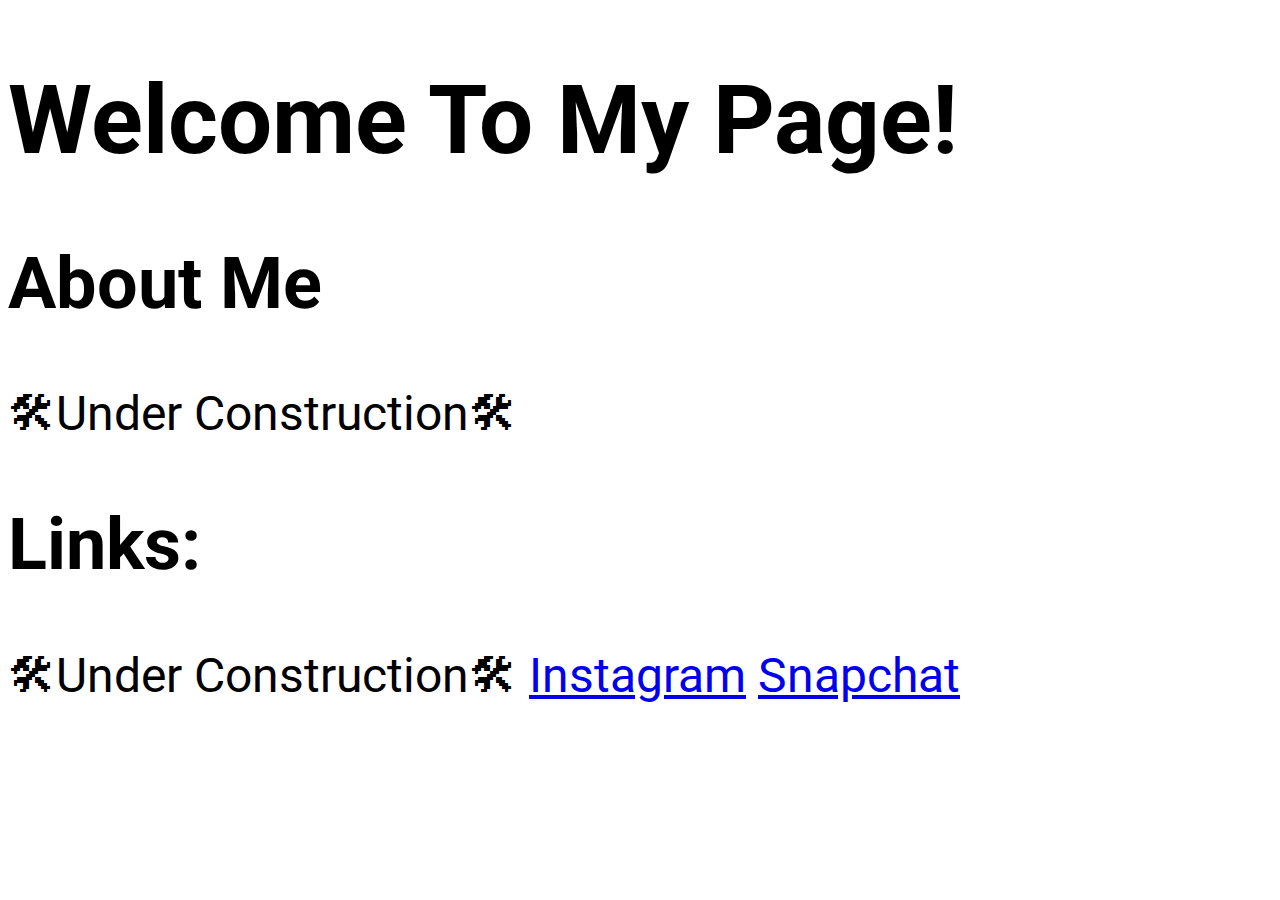
==== index.html @ 95511c0d "Update index.html" ====
<!DOCTYPE html>
<head>
  <link href="https://fonts.googleapis.com/css?family=Open+Sans|Roboto" rel="stylesheet">
  <style>
     body {
        font-family: 'Roboto', serif;
        font-size: 48px;
      }
  </style>
<title>Jaden!</title>
</head>
<html>
<body>

<h1>Welcome To My Page!</h1>

<h2>About Me</h2>
<p>🛠Under Construction🛠</p>

<h2>Links:</h2>
<p>🛠Under Construction🛠
<a href="https://www.instagram.com/jaden.nl/">Instagram</a>
<a href="https://goo.gl/photos/8LdSrgSgokeMkGHH6">Snapchat</a>
</p>


</body>
</html>
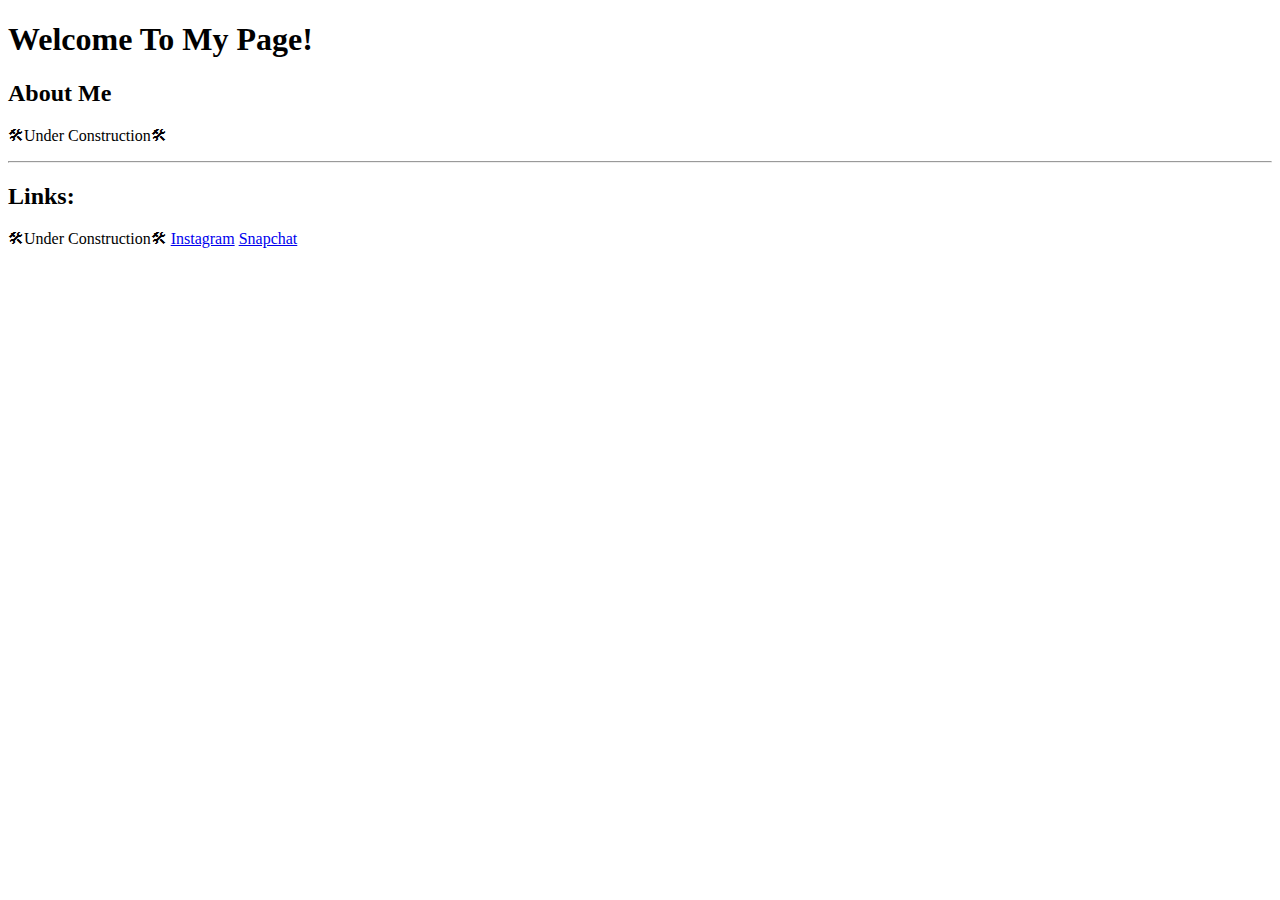
==== commit bca8295a: "Line" ====
--- a/index.html
+++ b/index.html
@@ -1,24 +1,27 @@
 <!DOCTYPE html>
 <head>
-  <link href="https://fonts.googleapis.com/css?family=Open+Sans|Roboto" rel="stylesheet">
-  <style>
-     body {
-        font-family: 'Roboto', serif;
-        font-size: 48px;
-      }
-  </style>
-<title>Jaden!</title>
+<title>
+  Jaden!
+</title>
 </head>
-<html>
+<html lang="en-US">
 <body>
 
-<h1>Welcome To My Page!</h1>
-
-<h2>About Me</h2>
-<p>🛠Under Construction🛠</p>
-
-<h2>Links:</h2>
-<p>🛠Under Construction🛠
+<h1>
+  Welcome To My Page!
+</h1>
+<h2>
+  About Me
+</h2>
+<p>
+  🛠Under Construction🛠
+</p>
+<hr>
+<h2>
+  Links:
+</h2>
+<p>
+  🛠Under Construction🛠
 <a href="https://www.instagram.com/jaden.nl/">Instagram</a>
 <a href="https://goo.gl/photos/8LdSrgSgokeMkGHH6">Snapchat</a>
 </p>
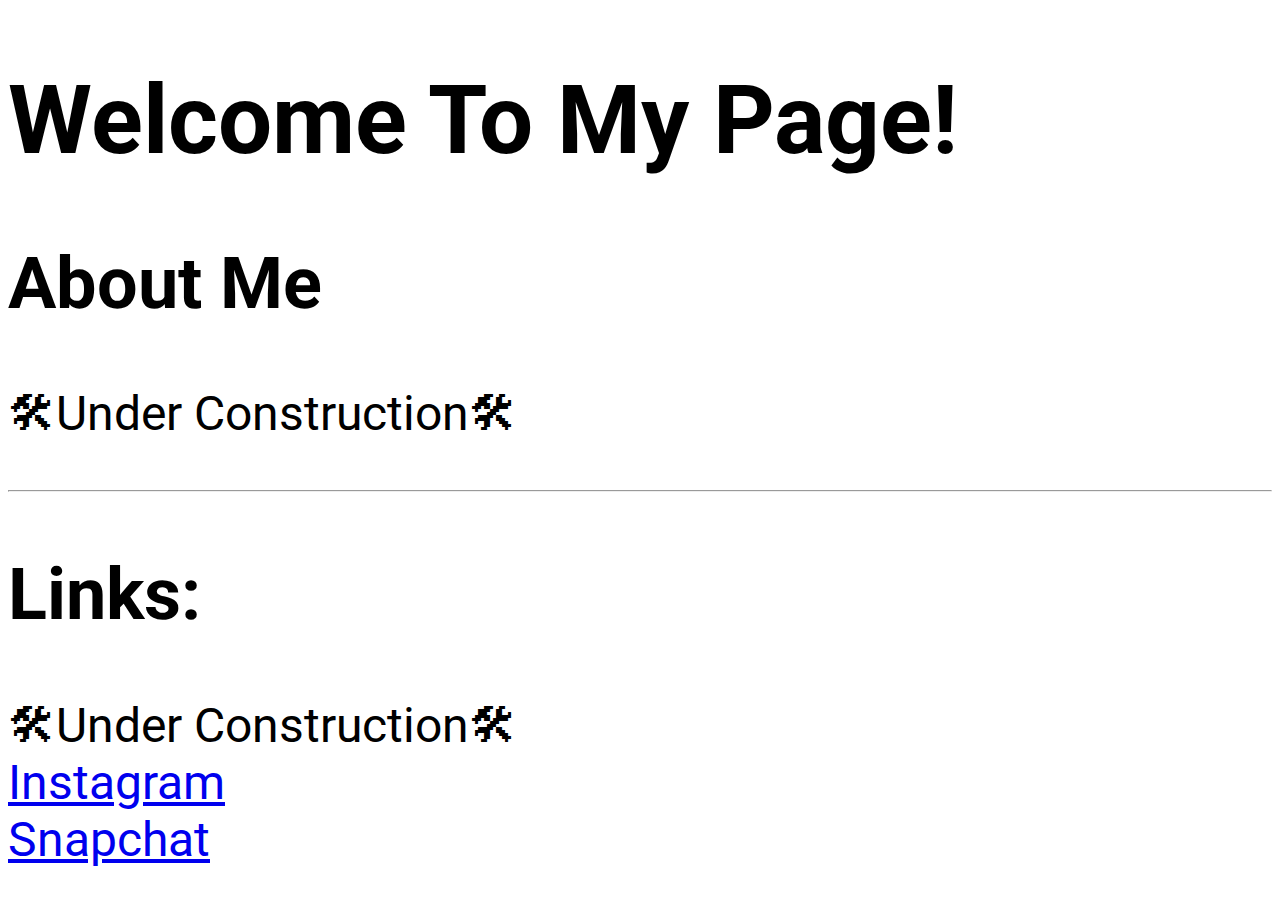
==== commit 6392b2fa: "Merge remote-tracking branch 'refs/remotes/origin/Test'" ====
--- a/index.html
+++ b/index.html
@@ -1,28 +1,28 @@
 <!DOCTYPE html>
 <head>
-<title>
-  Jaden!
-</title>
+  <link href="https://fonts.googleapis.com/css?family=Open+Sans|Roboto" rel="stylesheet">
+  <style>
+     body {
+        font-family: 'Roboto', serif;
+        font-size: 48px;
+      }
+  </style>
+<title>Jaden!</title>
 </head>
-<html lang="en-US">
+<html>
 <body>
 
-<h1>
-  Welcome To My Page!
-</h1>
-<h2>
-  About Me
-</h2>
-<p>
-  🛠Under Construction🛠
-</p>
+<h1>Welcome To My Page!</h1>
+
+<h2>About Me</h2>
+<p>🛠Under Construction🛠</p>
 <hr>
-<h2>
-  Links:
-</h2>
-<p>
-  🛠Under Construction🛠
+
+<h2>Links:</h2>
+<p>🛠Under Construction🛠
+<br>
 <a href="https://www.instagram.com/jaden.nl/">Instagram</a>
+<br>
 <a href="https://goo.gl/photos/8LdSrgSgokeMkGHH6">Snapchat</a>
 </p>
 
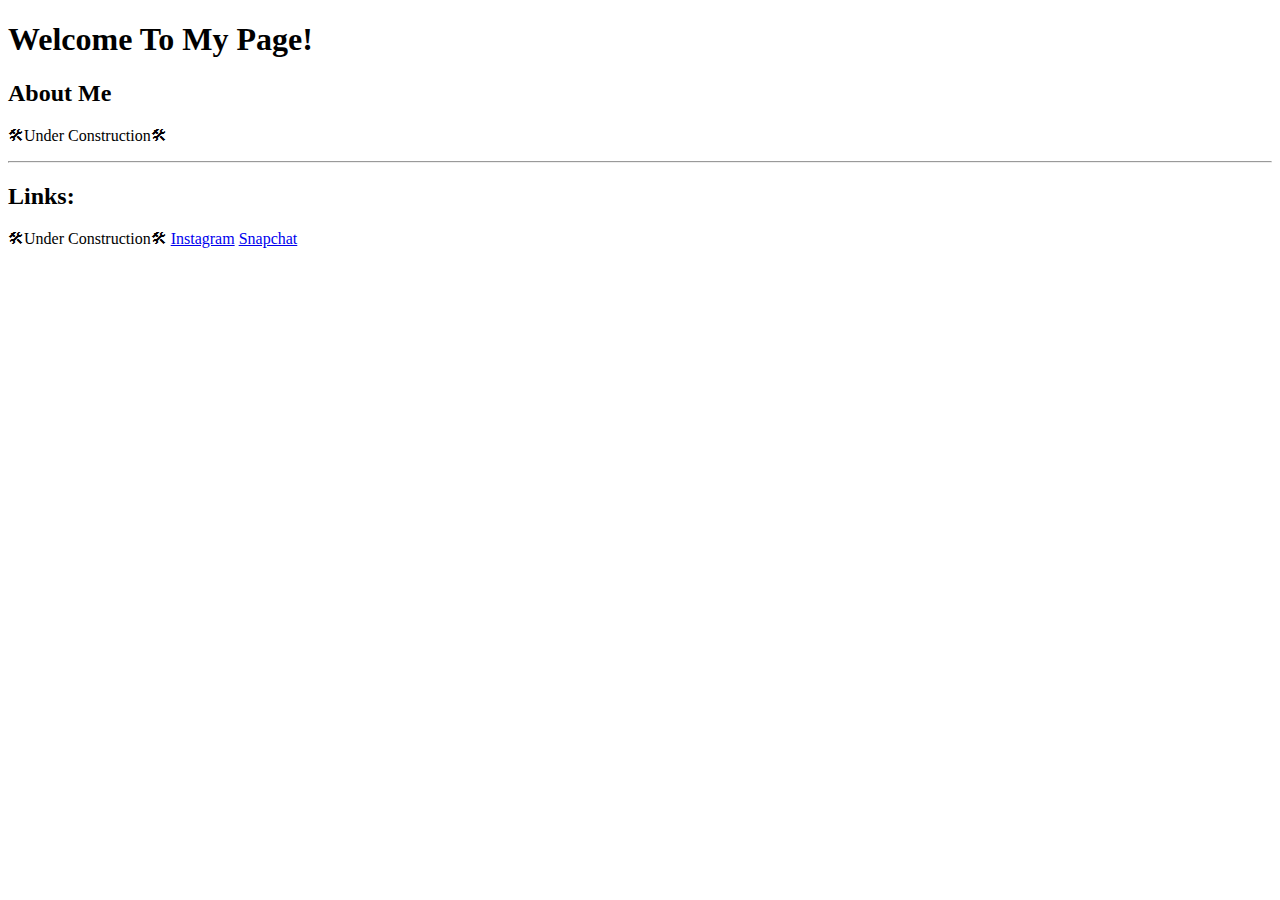
==== commit 95a8281f: "Merge branch 'master' of https://github.com/Jadennl/Jadennl.github.io" ====
--- a/index.html
+++ b/index.html
@@ -1,28 +1,28 @@
-<!DOCTYPE html>
+<!doctype html>
+<html lang="en-US">
 <head>
-  <link href="https://fonts.googleapis.com/css?family=Open+Sans|Roboto" rel="stylesheet">
-  <style>
-     body {
-        font-family: 'Roboto', serif;
-        font-size: 48px;
-      }
-  </style>
-<title>Jaden!</title>
+<title>
+  Jaden!
+</title>
 </head>
-<html>
 <body>
 
-<h1>Welcome To My Page!</h1>
-
-<h2>About Me</h2>
-<p>🛠Under Construction🛠</p>
+<h1>
+  Welcome To My Page!
+</h1>
+<h2>
+  About Me
+</h2>
+<p>
+  🛠Under Construction🛠
+</p>
 <hr>
-
-<h2>Links:</h2>
-<p>🛠Under Construction🛠
-<br>
+<h2>
+  Links:
+</h2>
+<p>
+  🛠Under Construction🛠
 <a href="https://www.instagram.com/jaden.nl/">Instagram</a>
-<br>
 <a href="https://goo.gl/photos/8LdSrgSgokeMkGHH6">Snapchat</a>
 </p>
 
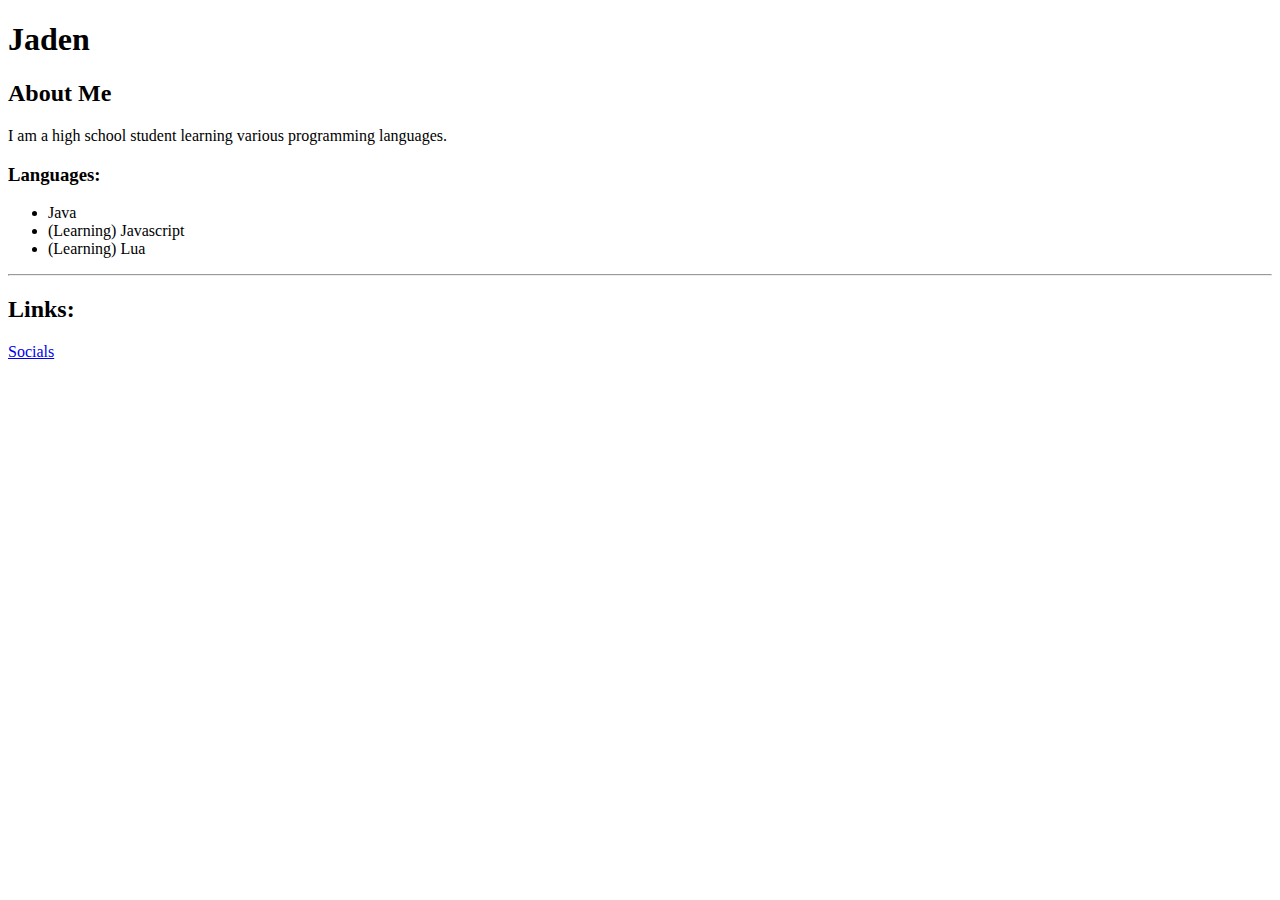
==== commit 262e9a96: "Moved index back" ====
--- a/index.html
+++ b/index.html
@@ -1,30 +1,36 @@
-<!doctype html>
+<!DOCTYPE html>
 <html lang="en-US">
 <head>
-<title>
-  Jaden!
-</title>
+  <title>Jadennl</title>
 </head>
+
 <body>
 
-<h1>
-  Welcome To My Page!
-</h1>
-<h2>
-  About Me
-</h2>
-<p>
-  🛠Under Construction🛠
-</p>
-<hr>
-<h2>
-  Links:
-</h2>
-<p>
-  🛠Under Construction🛠
-<a href="https://www.instagram.com/jaden.nl/">Instagram</a>
-<a href="https://goo.gl/photos/8LdSrgSgokeMkGHH6">Snapchat</a>
-</p>
+  <h1>
+    Jaden
+  </h1>
+  <h2>
+    About Me
+  </h2>
+  <p>
+      I am a high school student learning various programming languages.
+  </p>
+
+  <h3>
+    Languages:
+  </h3>
+  <ul>
+<li>Java</li>
+    <li>(Learning) Javascript</li>
+  <li>(Learning) Lua</li>
+  </ul>
+  <hr>
+  <h2>
+    Links:
+  </h2>
+  <p>
+    <a href="html/social.html">Socials</a>
+  </p>
 
 
 </body>
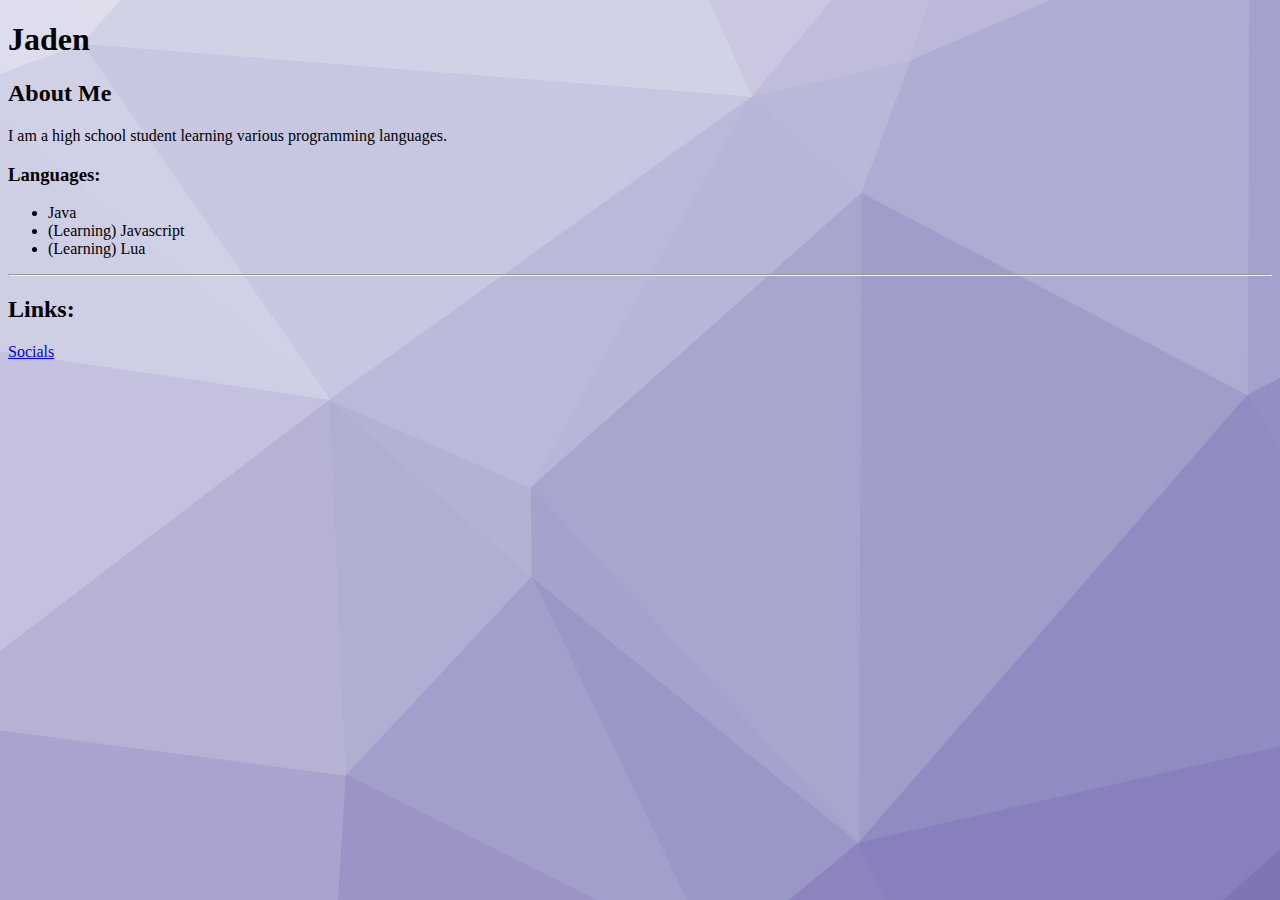
==== commit 19981c12: "Added background" ====
--- a/index.html
+++ b/index.html
@@ -1,6 +1,7 @@
 <!DOCTYPE html>
 <html lang="en-US">
 <head>
+  <link rel="stylesheet" type="text/css" href="css/main.css">
   <title>Jadennl</title>
 </head>
 
--- a/css/main.css
+++ b/css/main.css
@@ -0,0 +1,3 @@
+body{
+    background-image: url(trianglify.svg);
+}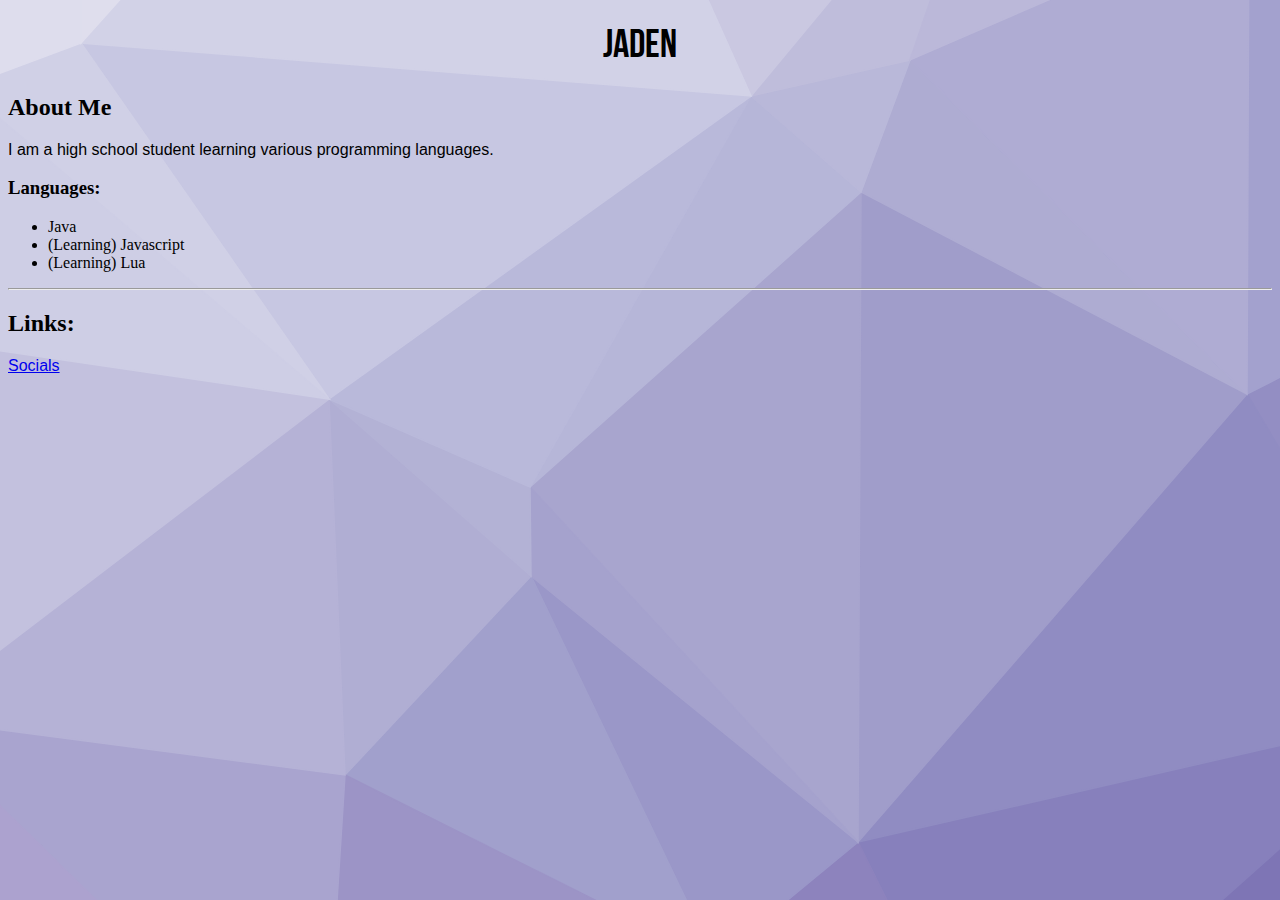
==== commit 8850fcae: "Bebas fonts" ====
--- a/index.html
+++ b/index.html
@@ -1,5 +1,6 @@
 <!DOCTYPE html>
 <html lang="en-US">
+
 <head>
   <link rel="stylesheet" type="text/css" href="css/main.css">
   <title>Jadennl</title>
@@ -14,16 +15,16 @@
     About Me
   </h2>
   <p>
-      I am a high school student learning various programming languages.
+    I am a high school student learning various programming languages.
   </p>
 
   <h3>
     Languages:
   </h3>
   <ul>
-<li>Java</li>
+    <li>Java</li>
     <li>(Learning) Javascript</li>
-  <li>(Learning) Lua</li>
+    <li>(Learning) Lua</li>
   </ul>
   <hr>
   <h2>
@@ -35,4 +36,5 @@
 
 
 </body>
-</html>
+
+</html>--- a/css/main.css
+++ b/css/main.css
@@ -1,3 +1,68 @@
+@import url(http://webfonts-plus.herokuapp.com?family=Montserrat);
+
+/* #### Generated By: http://www.cufonfonts.com #### */
+
+@font-face {
+    font-family: 'Bebas Neue Regular';
+    font-style: normal;
+    font-weight: normal;
+    src: local('Bebas Neue Regular'), url('BebasNeue Regular.woff') format('woff');
+    }
+    
+    
+    @font-face {
+    font-family: 'Bebas Neue Regular';
+    font-style: normal;
+    font-weight: normal;
+    src: local('Bebas Neue Regular'), url('BebasNeue.woff') format('woff');
+    }
+    
+    
+    @font-face {
+    font-family: 'Bebas Neue Book';
+    font-style: normal;
+    font-weight: normal;
+    src: local('Bebas Neue Book'), url('BebasNeue Book.woff') format('woff');
+    }
+    
+    
+    @font-face {
+    font-family: 'Bebas Neue Thin';
+    font-style: normal;
+    font-weight: normal;
+    src: local('Bebas Neue Thin'), url('BebasNeue Thin.woff') format('woff');
+    }
+    
+    
+    @font-face {
+    font-family: 'Bebas Neue Light';
+    font-style: normal;
+    font-weight: normal;
+    src: local('Bebas Neue Light'), url('BebasNeue Light.woff') format('woff');
+    }
+    
+    
+    @font-face {
+    font-family: 'Bebas Neue Bold';
+    font-style: normal;
+    font-weight: normal;
+    src: local('Bebas Neue Bold'), url('BebasNeue Bold.woff') format('woff');
+    }
+
 body{
+    font-size: 100%;
     background-image: url(trianglify.svg);
+    background-repeat: repeat-x;
+}
+h1{
+    text-align: center;
+    font-family: "Bebas Neue Bold", sans-serif;
+    font-weight: normal;
+    font-style: normal;
+    font-size: 2.5em;
+}
+p{
+    font-family: "Montserrat", sans-serif;
+    font-weight: 400;
+    font-style: normal
 }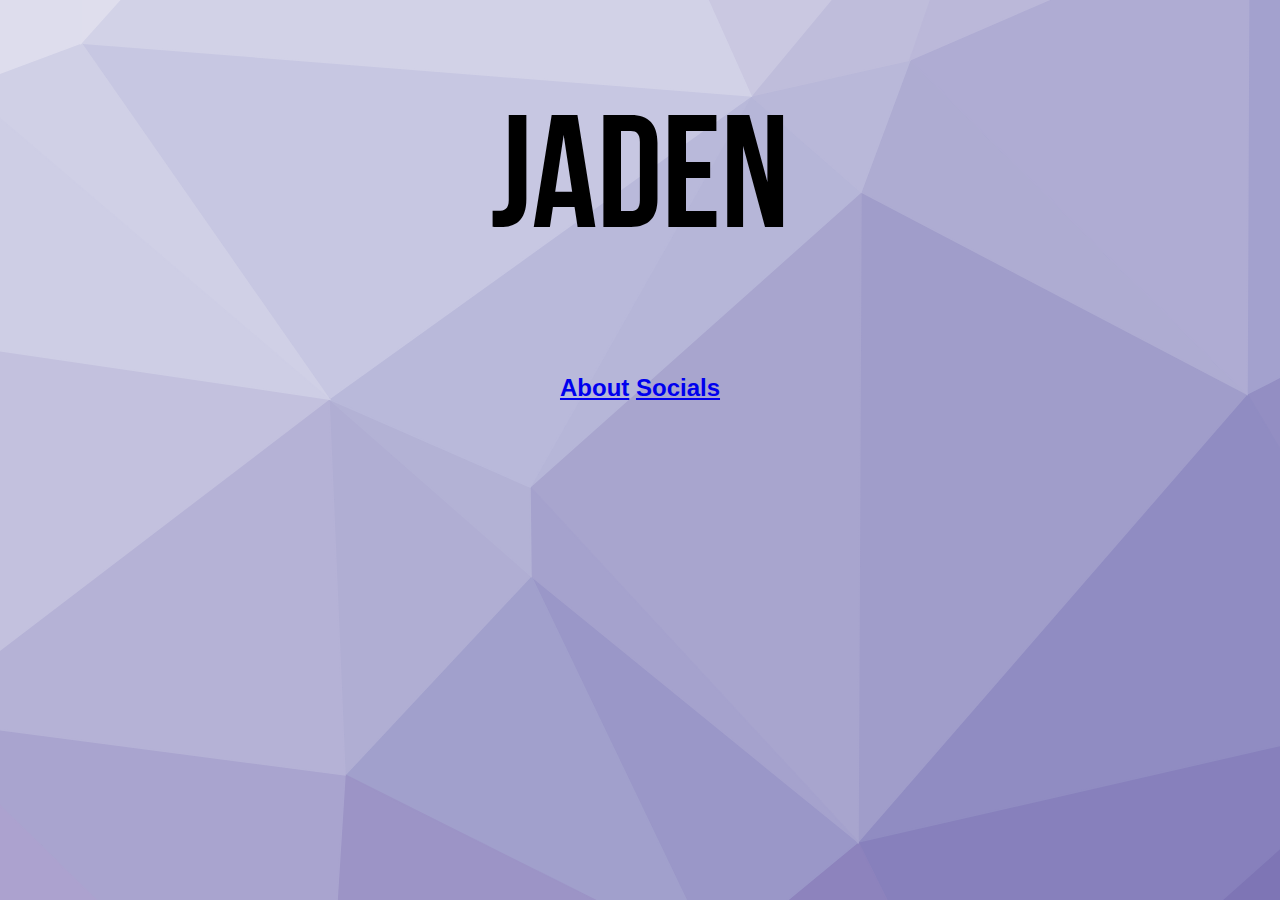
==== commit 198991fa: "Simplifying index" ====
--- a/index.html
+++ b/index.html
@@ -3,37 +3,25 @@
 
 <head>
   <link rel="stylesheet" type="text/css" href="css/main.css">
+  <link rel="stylesheet" href="css/animate.css">
   <title>Jadennl</title>
 </head>
 
 <body>
+  <div class="container">
+    <div class="animated zoomIn" id="intro">
+      <h1>
+        Jaden
+      </h1>
+    </div>
 
-  <h1>
-    Jaden
-  </h1>
-  <h2>
-    About Me
-  </h2>
-  <p>
-    I am a high school student learning various programming languages.
-  </p>
-
-  <h3>
-    Languages:
-  </h3>
-  <ul>
-    <li>Java</li>
-    <li>(Learning) Javascript</li>
-    <li>(Learning) Lua</li>
-  </ul>
-  <hr>
-  <h2>
-    Links:
-  </h2>
-  <p>
-    <a href="html/social.html">Socials</a>
-  </p>
-
+    <div class="nav" id="nav"> 
+      <h2>
+        <a href="html/about.html">About</a>
+        <a href="html/social.html">Socials</a>
+      </h2>
+    </div>
+  </div>
 
 </body>
 
--- a/css/main.css
+++ b/css/main.css
@@ -55,14 +55,27 @@
     background-repeat: repeat-x;
 }
 h1{
-    text-align: center;
-    font-family: "Bebas Neue Bold", sans-serif;
-    font-weight: normal;
-    font-style: normal;
-    font-size: 2.5em;
+   /* woah */
+   font-family: "Bebas Neue Bold", sans-serif;
+   font-weight: normal;
+   font-style: normal;
 }
 p{
     font-family: "Montserrat", sans-serif;
     font-weight: 400;
     font-style: normal
+}
+
+#intro{
+   
+    text-align: center;
+    font-size: 5em;
+}
+
+#nav{
+   
+    text-align: center;
+    font-family: "Montserrat", sans-serif;
+    font-weight: 400;
+    font-style: normal
 }